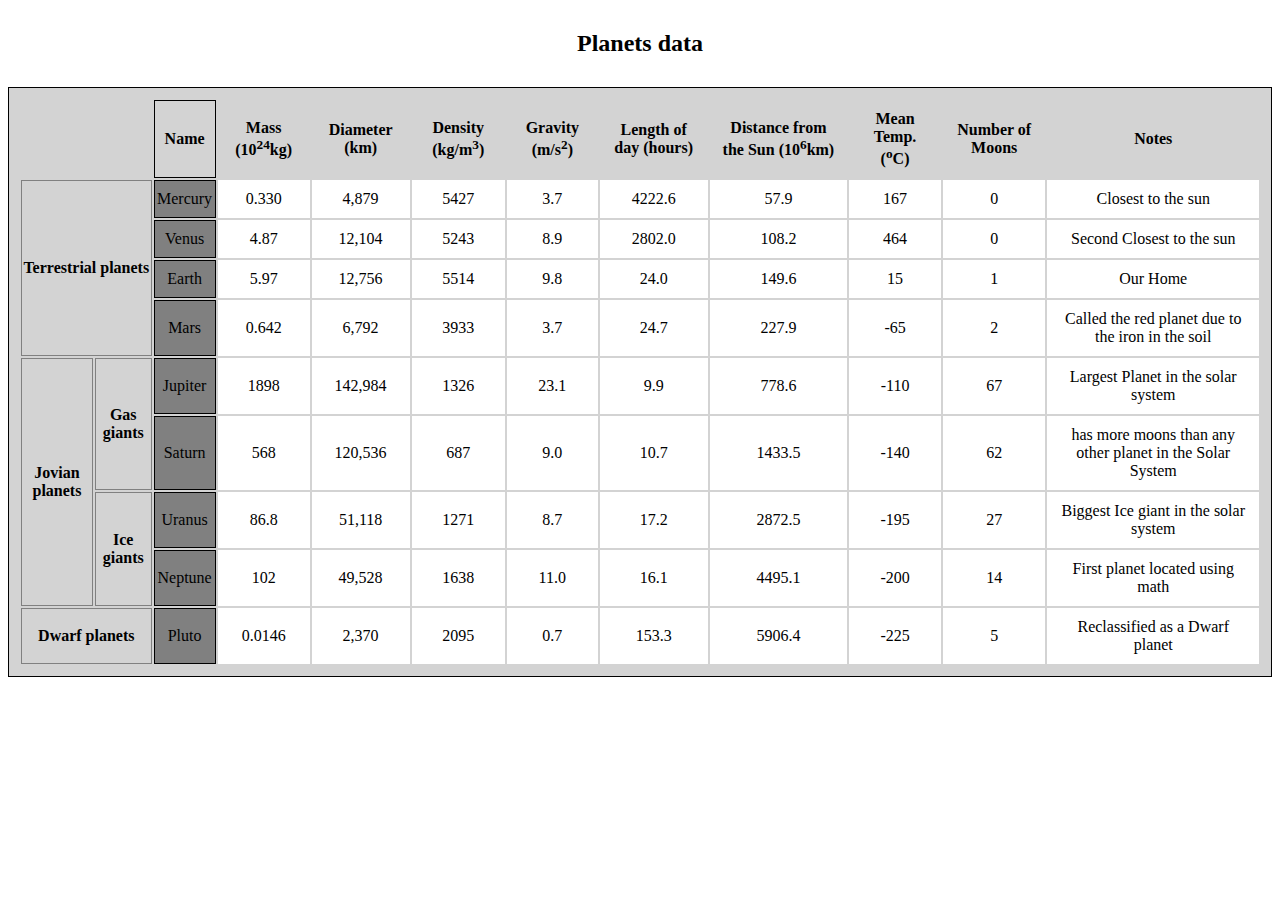
==== assignment2Part2Tables.html @ f0dd1cc6 "Add files via upload" ====
<!--
	Name: omar mohmand
	File: assignment2.html
	Date: 31 January 2024
	A table that shows the data of planets in our solar system
-->
<!doctype html>
<html lang="en-US">
  <head>
    <meta charset="utf-8" />
    <title>assignment2
    </title>
  </head>
  <body>

<h2 style="text-align: center; padding: 10px;"> Planets data </h2>
    <table bgcolor="lightgrey" style="width:100%; padding:10px; text-align: center; border: 1px solid black;">
        <tr bgcolor="lightgrey" style="border: 1px solid black;">
            <td colspan="2"></td>
            <th style="padding: 10px; border: 1px solid black">Name</th>
            <th style="padding: 10px;">Mass (10<sup>24</sup>kg)</th>
            <th style="padding: 10px;">Diameter (km)</th>
            <th style="padding: 10px;">Density (kg/m<sup>3</sup>)</th>
            <th style="padding: 10px;">Gravity (m/s<sup>2</sup>)</th>
            <th style="padding: 10px;">Length of day (hours)</th>
            <th style="padding: 10px;">Distance from the Sun (10<sup>6</sup>km)</th>
            <th style="padding: 10px;">Mean Temp. (<sup>o</sup>C)</th>
            <th style="padding: 10px;">Number of Moons</th>
            <th style="padding: 10px;">Notes</th>
        </tr>
        <tr>
            <th style="border: 1px solid grey;"rowspan="4" colspan="2" scope="rowgroup">Terrestrial planets</th>
            <td style="border: 1px solid black;" bgcolor="grey"> Mercury
                <td bgcolor="white" style="padding: 10px;">0.330</td>
                <td bgcolor="white" style="padding: 10px;">4,879</td>
                <td bgcolor="white" style="padding: 10px;">5427</td>
                <td bgcolor="white" style="padding: 10px;">3.7</td>
                <td bgcolor="white" style="padding: 10px;">4222.6</td>
                <td bgcolor="white" style="padding: 10px;">57.9</td>
                <td bgcolor="white" style="padding: 10px;">167</td>
                <td bgcolor="white" style="padding: 10px;">0</td>
                <td bgcolor="white" style="padding: 10px;">Closest to the sun</td>
            </td>
        </tr>
        <tr>
            <td style="border: 1px solid black;" bgcolor="grey">Venus</td>
            <td bgcolor="white" style="padding: 10px;">4.87 </td>
            <td bgcolor="white" style="padding: 10px;">12,104</td>
            <td bgcolor="white" style="padding: 10px;">5243</td>
            <td bgcolor="white" style="padding: 10px;">8.9</td>
            <td bgcolor="white" style="padding: 10px;">2802.0</td>
            <td bgcolor="white" style="padding: 10px;">108.2</td>
            <td bgcolor="white" style="padding: 10px;">464</td>
            <td bgcolor="white" style="padding: 10px;">0</td>
            <td bgcolor="white" style="padding: 10px;">Second Closest to the sun</td>
        </tr>
        <tr>
            <td style="border: 1px solid black;" bgcolor="grey">Earth</td>
            <td bgcolor="white" style="padding: 10px;">5.97 </td>
            <td bgcolor="white" style="padding: 10px;">12,756</td>
            <td bgcolor="white" style="padding: 10px;">5514</td>
            <td bgcolor="white" style="padding: 10px;">9.8</td>
            <td bgcolor="white" style="padding: 10px;">24.0</td>
            <td bgcolor="white" style="padding: 10px;">149.6</td>
            <td bgcolor="white" style="padding: 10px;">15</td>
            <td bgcolor="white" style="padding: 10px;">1</td>
            <td bgcolor="white" style="padding: 10px;">Our Home</td>
        </tr>
        <tr>
            <td style="border: 1px solid black;" bgcolor="grey">Mars</td>
            <td bgcolor="white" style="padding: 10px;">0.642 </td>
            <td bgcolor="white" style="padding: 10px;">6,792</td>
            <td bgcolor="white" style="padding: 10px;">3933</td>
            <td bgcolor="white" style="padding: 10px;">3.7</td>
            <td bgcolor="white" style="padding: 10px;">24.7</td>
            <td bgcolor="white" style="padding: 10px;">227.9</td>
            <td bgcolor="white" style="padding: 10px;">-65</td>
            <td bgcolor="white" style="padding: 10px;">2</td>
            <td bgcolor="white" style="padding: 10px;">Called the red planet due to the iron in the soil</td>
        </tr>
        <tr>
            <th style="border: 1px solid grey;"rowspan="4" scope="rowgroup">Jovian planets</th>
            <th style="border: 1px solid grey;"rowspan="2" scope="rowgroup">Gas giants</th>
            <td style="border: 1px solid black;" bgcolor="grey">Jupiter</td>
            <td bgcolor="white" style="padding: 10px;">1898</td>
            <td bgcolor="white" style="padding: 10px;">	142,984</td>
            <td bgcolor="white" style="padding: 10px;">1326</td>
            <td bgcolor="white" style="padding: 10px;">23.1</td>
            <td bgcolor="white" style="padding: 10px;">9.9</td>
            <td bgcolor="white" style="padding: 10px;">778.6</td>
            <td bgcolor="white" style="padding: 10px;">-110</td>
            <td bgcolor="white" style="padding: 10px;">67</td>
            <td bgcolor="white" style="padding: 10px;">Largest Planet in the solar system</td>
        </tr>
        <tr>
            <td style="border: 1px solid black;" bgcolor="grey">Saturn</td>
            <td bgcolor="white" style="padding: 10px;">568 </td>
            <td bgcolor="white" style="padding: 10px;">120,536</td>
            <td bgcolor="white" style="padding: 10px;">687</td>
            <td bgcolor="white" style="padding: 10px;">9.0</td>
            <td bgcolor="white" style="padding: 10px;">10.7</td>
            <td bgcolor="white" style="padding: 10px;">1433.5</td>
            <td bgcolor="white" style="padding: 10px;">-140</td>
            <td bgcolor="white" style="padding: 10px;">62</td>
            <td bgcolor="white" style="padding: 10px;"> has more moons than any other planet in the Solar System</td>
        </tr>
        <tr>
            <th style="border: 1px solid grey;"rowspan="2" scope="rowgroup">Ice giants</th>
            <td style="border: 1px solid black;" bgcolor="grey">Uranus</td>
            <td bgcolor="white" style="padding: 10px;">86.8</td>
            <td bgcolor="white" style="padding: 10px;">51,118</td>
            <td bgcolor="white" style="padding: 10px;">1271</td>
            <td bgcolor="white" style="padding: 10px;">8.7</td>
            <td bgcolor="white" style="padding: 10px;">17.2</td>
            <td bgcolor="white" style="padding: 10px;">2872.5</td>
            <td bgcolor="white" style="padding: 10px;">-195</td>
            <td bgcolor="white" style="padding: 10px;">27</td>
            <td bgcolor="white" style="padding: 10px;">Biggest Ice giant in the solar system</td>
        </tr>
        <tr>
            <td style="border: 1px solid black;" bgcolor="grey" style="padding: 10px;">Neptune</td>
            <td bgcolor="white" style="padding: 10px;">102</td>
            <td bgcolor="white" style="padding: 10px;">49,528</td>
            <td bgcolor="white" style="padding: 10px;">1638</td>
            <td bgcolor="white" style="padding: 10px;">11.0</td>
            <td bgcolor="white" style="padding: 10px;">16.1</td>
            <td bgcolor="white" style="padding: 10px;">4495.1</td>
            <td bgcolor="white" style="padding: 10px;">-200</td>
            <td bgcolor="white" style="padding: 10px;">14</td>
            <td bgcolor="white" style="padding: 10px;">First planet located using math</td>
        </tr>
        <tr>
            <th style="border: 1px solid grey;"colspan="2" scope="row">Dwarf planets</th>
            <td style="border: 1px solid black;" bgcolor="grey" style="padding: 10px;">Pluto</td>
            <td bgcolor="white" style="padding: 10px;">0.0146</td>
            <td bgcolor="white" style="padding: 10px;">2,370</td>
            <td bgcolor="white" style="padding: 10px;">2095</td>
            <td bgcolor="white" style="padding: 10px;">0.7</td>
            <td bgcolor="white" style="padding: 10px;">153.3</td>
            <td bgcolor="white" style="padding: 10px;">5906.4</td>
            <td bgcolor="white" style="padding: 10px;">-225</td>
            <td bgcolor="white" style="padding: 10px;">5</td>
            <td bgcolor="white" style="padding: 10px;">Reclassified as a Dwarf planet</td>
        </tr>
    </table>



  </body>
</html>
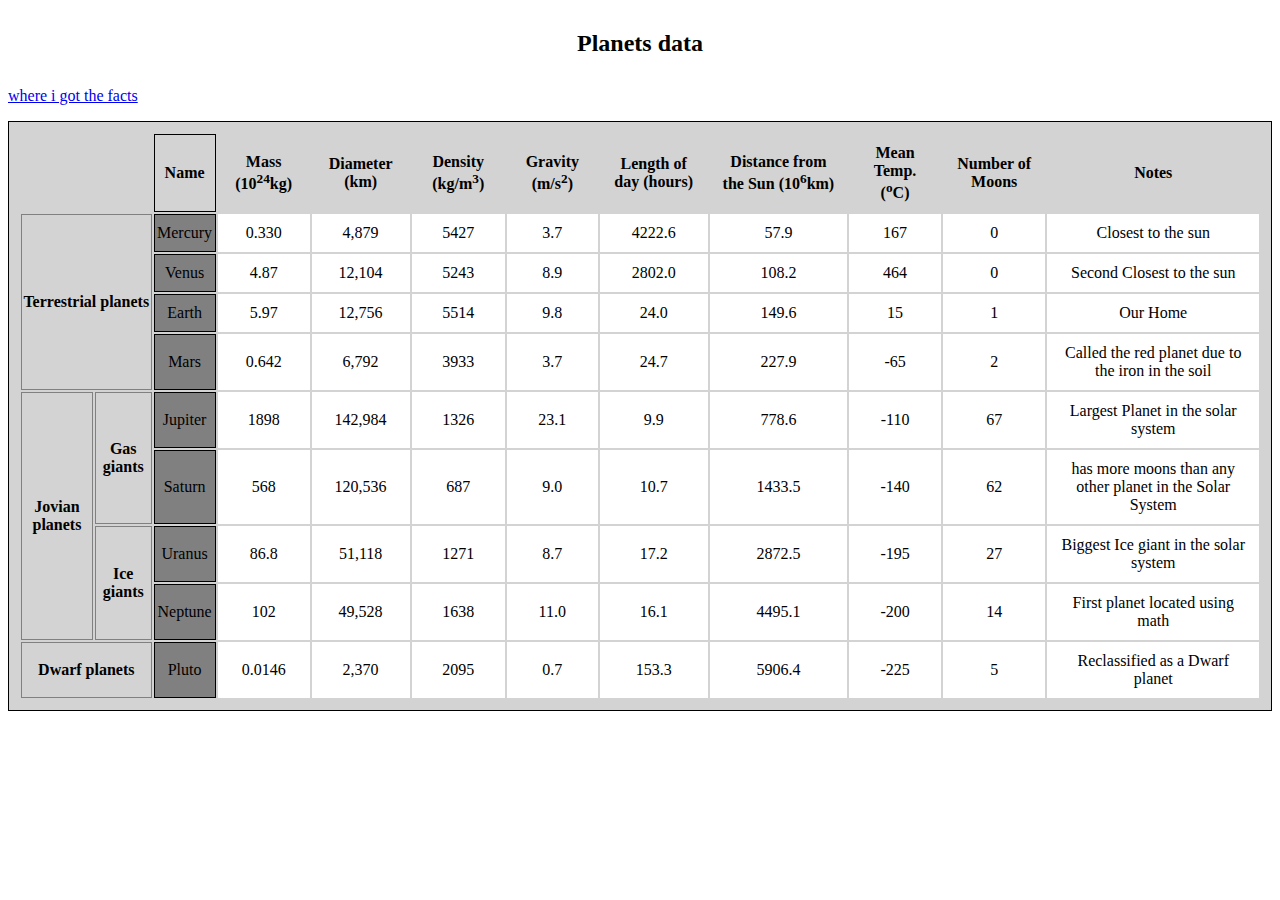
==== commit 1b379e66: "Update assignment2Part2Tables.html" ====
--- a/assignment2Part2Tables.html
+++ b/assignment2Part2Tables.html
@@ -13,8 +13,10 @@
   </head>
   <body>
 
-<h2 style="text-align: center; padding: 10px;"> Planets data </h2>
-    <table bgcolor="lightgrey" style="width:100%; padding:10px; text-align: center; border: 1px solid black;">
+<h2 style="text-align: center; padding: 10px;"> Planets data </h2> <!-- added a border and center aligned the text -->
+
+<p> <a href="https://nssdc.gsfc.nasa.gov/planetary/factsheet/"> where i got the facts</a></p> <!-- where i got the facts from-->
+    <table bgcolor="lightgrey" style="width:100%; padding:10px; text-align: center; border: 1px solid black;"> <!--added a backround color to the table -->
         <tr bgcolor="lightgrey" style="border: 1px solid black;">
             <td colspan="2"></td>
             <th style="padding: 10px; border: 1px solid black">Name</th>
@@ -29,7 +31,7 @@
             <th style="padding: 10px;">Notes</th>
         </tr>
         <tr>
-            <th style="border: 1px solid grey;"rowspan="4" colspan="2" scope="rowgroup">Terrestrial planets</th>
+            <th style="border: 1px solid grey;"rowspan="4" colspan="2" scope="rowgroup">Terrestrial planets</th> <!-- added a header to the side of the table to overlap on multiple planets -->
             <td style="border: 1px solid black;" bgcolor="grey"> Mercury
                 <td bgcolor="white" style="padding: 10px;">0.330</td>
                 <td bgcolor="white" style="padding: 10px;">4,879</td>
@@ -79,7 +81,7 @@
             <td bgcolor="white" style="padding: 10px;">Called the red planet due to the iron in the soil</td>
         </tr>
         <tr>
-            <th style="border: 1px solid grey;"rowspan="4" scope="rowgroup">Jovian planets</th>
+            <th style="border: 1px solid grey;"rowspan="4" scope="rowgroup">Jovian planets</th> <!-- added 2 overlap headers that occupy almost the same area -->
             <th style="border: 1px solid grey;"rowspan="2" scope="rowgroup">Gas giants</th>
             <td style="border: 1px solid black;" bgcolor="grey">Jupiter</td>
             <td bgcolor="white" style="padding: 10px;">1898</td>
@@ -147,4 +149,4 @@
 
 
   </body>
-</html>+</html>
